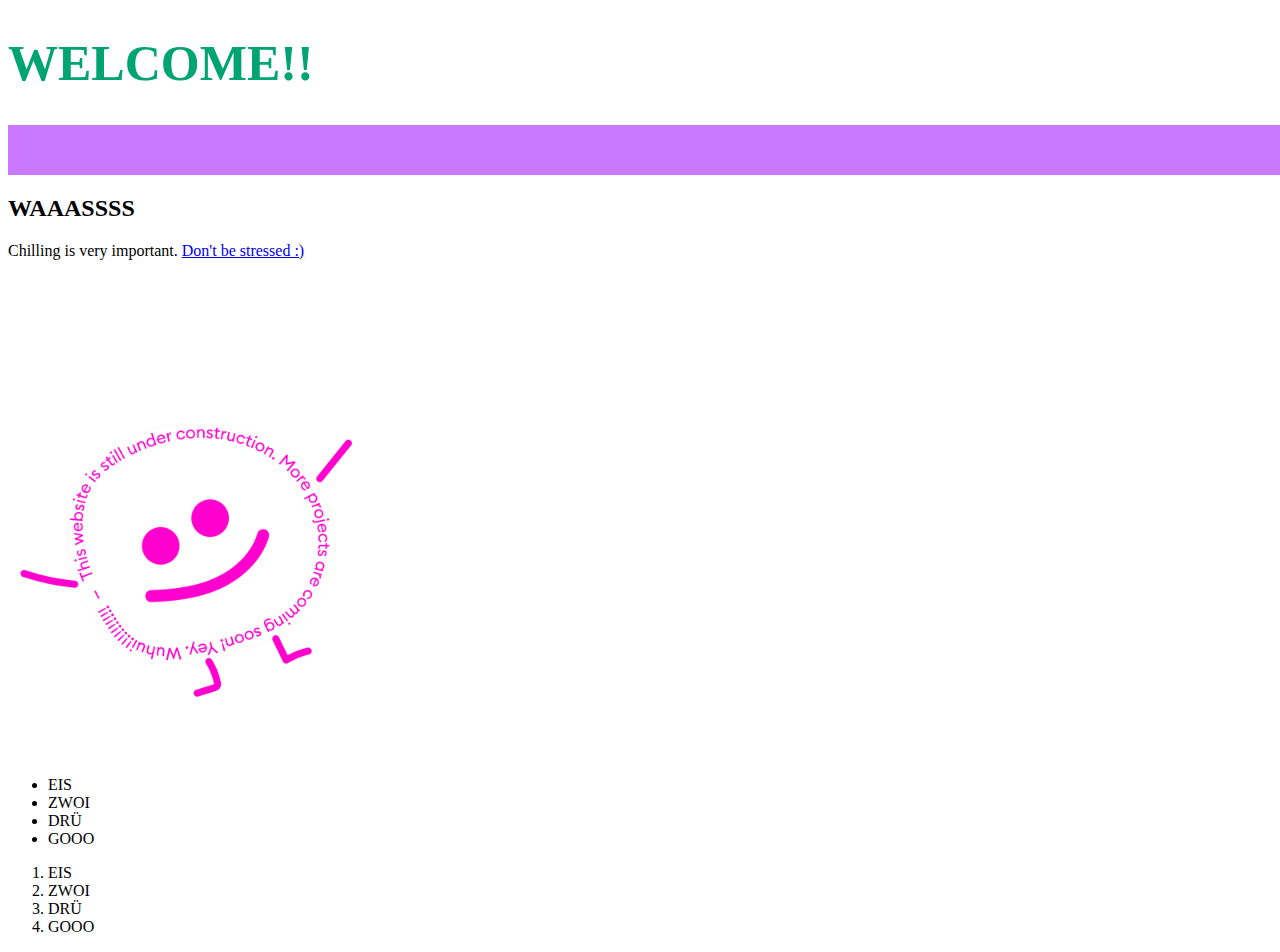
==== index.html @ 1b6818a6 "This is a html and css exercise." ====
<!DOCTYPE html>
<html lang="en">
<head>
    <title>HALLLOOOOOOO</title>
    <link href="style.css" rel="stylesheet" type="text/css">
</head>

<body>
    <h1 class="pagetitle">WELCOME!!</h1>
    <div style="width: 1700px; height: 50px; background-color: rgb(201, 120, 255);"></div>
    <h2>WAAASSSS</h2>
    <p> Chilling is very important.
        <a href="https://giphy.com/gifs/chill-relax-chilling-jeCSe7Qqc7NwKUzxH7" target = "_blank"> Don't be stressed :)</a>
    </p>


    <img src="img/smiley_en.GIF" alt="smiley" style="height: 400px; width: 400px;">

    <iframe src="https://giphy.com/embed/9q0kzjmk6jFRlQvKJc" width="480" height="480" frameBorder="0" class="giphy-embed" allowFullScreen></iframe><p><a href="https://giphy.com/gifs/fox-9q0kzjmk6jFRlQvKJc"></a></p>
    
    <ul>
        <li>EIS</li>
        <li>ZWOI</li>
        <li>DRÜ</li>
        <li>GOOO</li>
    </ul>

    <ol>
        <li>EIS</li>
        <li>ZWOI</li>
        <li>DRÜ</li>
        <li>GOOO</li>
    </ol>

</body>
---- style.css ----
.pagetitle {
    color: rgb(0, 164, 112);
    font-size: 50px;
}
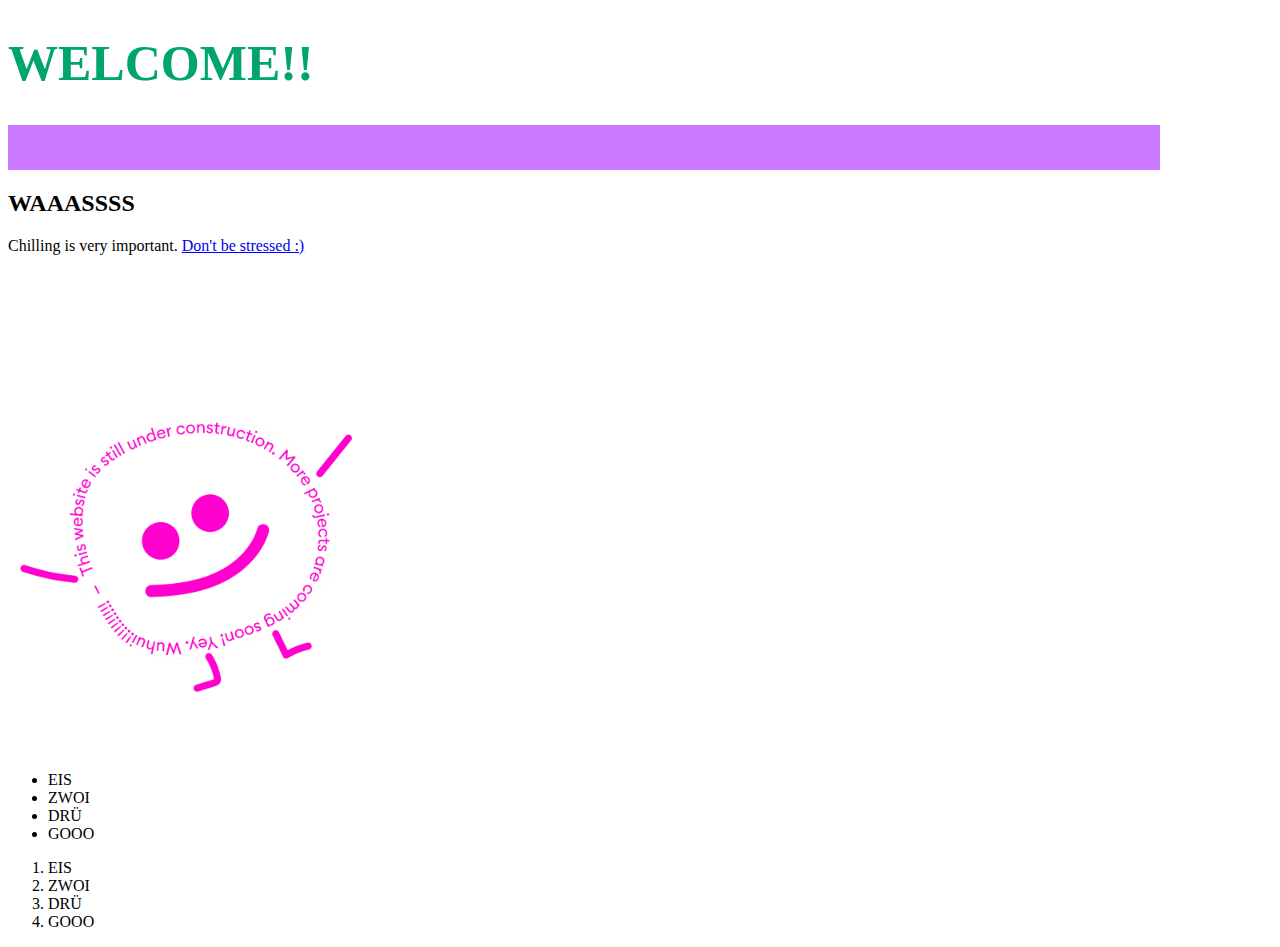
==== commit 02d132da: "item card" ====
--- a/index.html
+++ b/index.html
@@ -7,7 +7,7 @@
 
 <body>
     <h1 class="pagetitle">WELCOME!!</h1>
-    <div style="width: 1700px; height: 50px; background-color: rgb(201, 120, 255);"></div>
+    <div class="balken"></div>
     <h2>WAAASSSS</h2>
     <p> Chilling is very important.
         <a href="https://giphy.com/gifs/chill-relax-chilling-jeCSe7Qqc7NwKUzxH7" target = "_blank"> Don't be stressed :)</a>
--- a/style.css
+++ b/style.css
@@ -3,3 +3,10 @@
     font-size: 50px;
 }
 
+.balken {
+    position: relative;
+    width: 90vw; 
+    height: 5vh; 
+    background-color: rgb(201, 120, 255);
+}
+
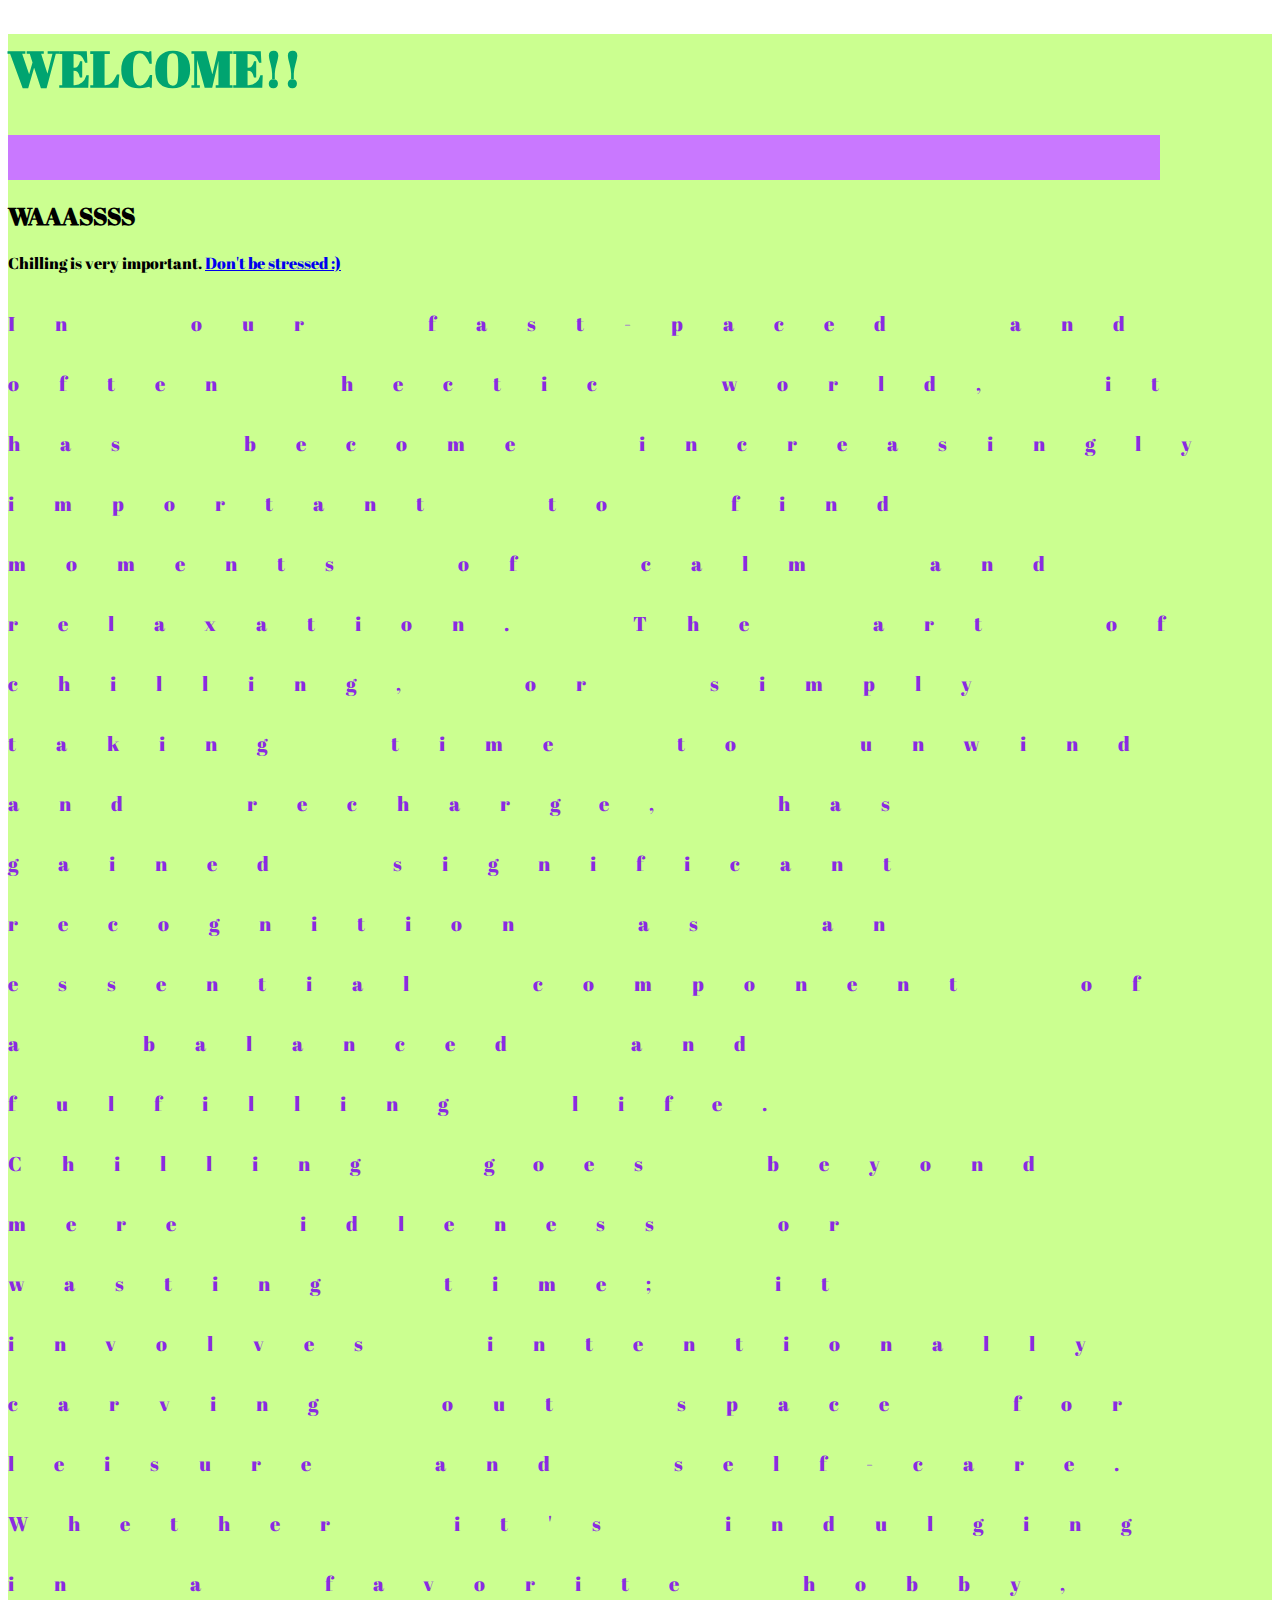
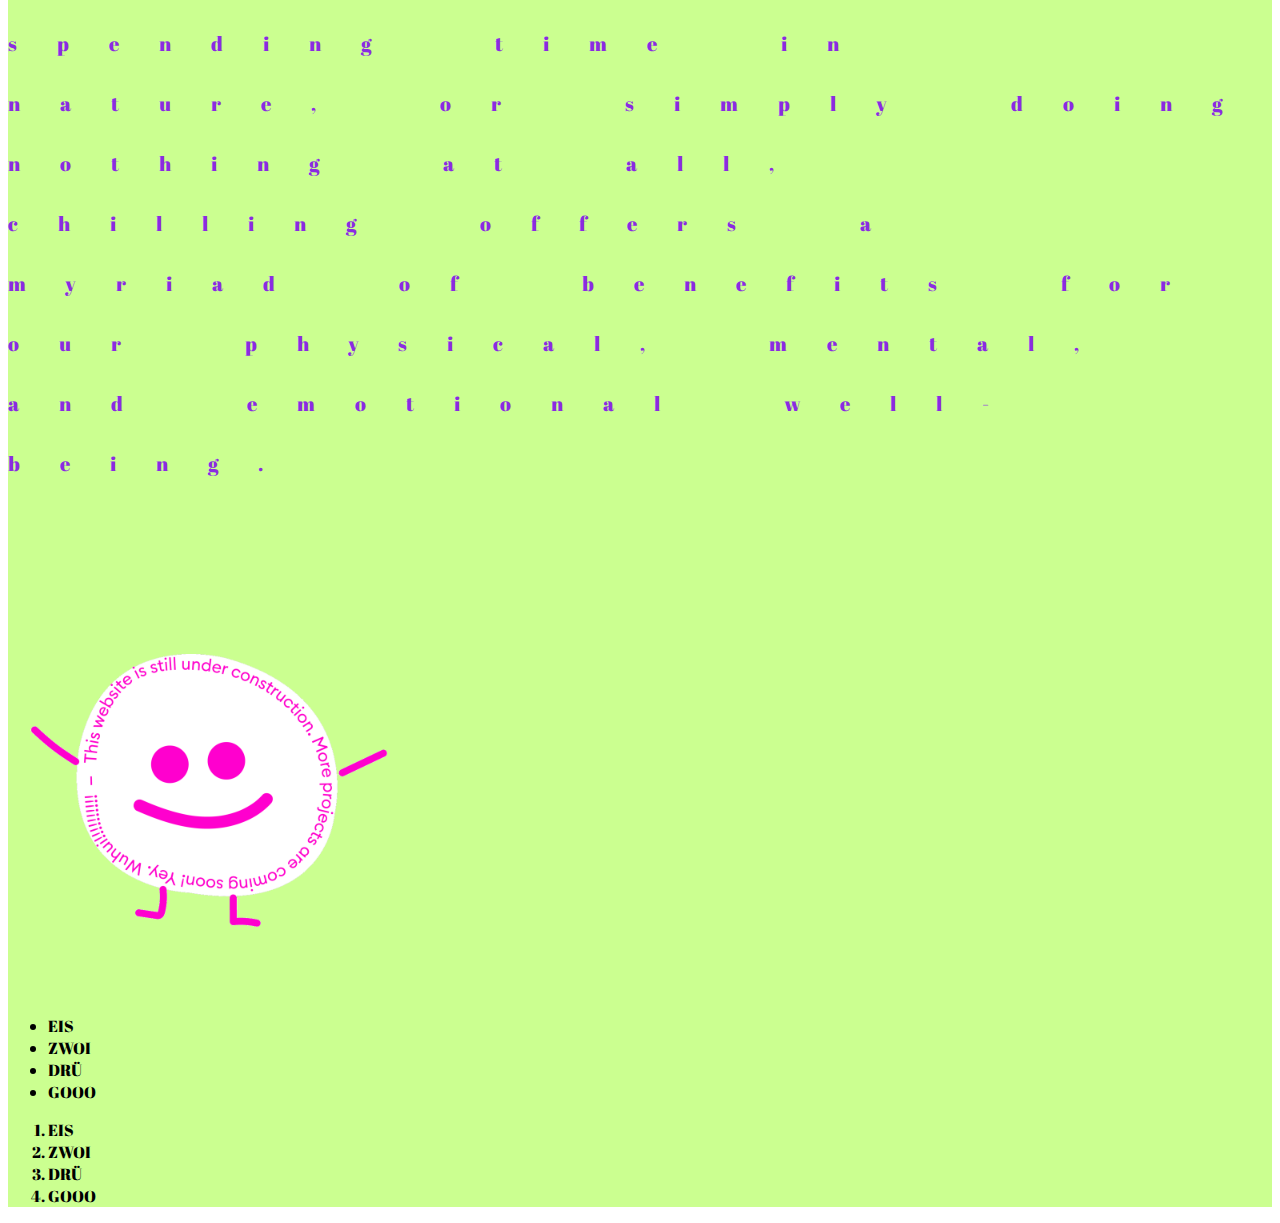
==== commit 8cb3044c: "javascript übung" ====
--- a/index.html
+++ b/index.html
@@ -3,34 +3,47 @@
 <head>
     <title>HALLLOOOOOOO</title>
     <link href="style.css" rel="stylesheet" type="text/css">
+    <link rel="preconnect" href="https://fonts.googleapis.com">
+    <link rel="preconnect" href="https://fonts.gstatic.com" crossorigin>
+    <link href="https://fonts.googleapis.com/css2?family=Abril+Fatface&display=swap" rel="stylesheet">
+    <script src="main.js"></script>
 </head>
 
 <body>
-    <h1 class="pagetitle">WELCOME!!</h1>
-    <div class="balken"></div>
-    <h2>WAAASSSS</h2>
-    <p> Chilling is very important.
-        <a href="https://giphy.com/gifs/chill-relax-chilling-jeCSe7Qqc7NwKUzxH7" target = "_blank"> Don't be stressed :)</a>
-    </p>
+    <div class="pagestyle">
+        <h1 class="pagetitle">WELCOME!!</h1>
+        <div class="balken"></div>
+        <h2>WAAASSSS</h2>
+        <p> Chilling is very important.
+            <a href="https://giphy.com/gifs/chill-relax-chilling-jeCSe7Qqc7NwKUzxH7" target = "_blank"> Don't be stressed :)</a>
+        </p>
 
+        <p class="text"> In our fast-paced and often hectic world, it has become increasingly 
+            important to find moments of calm and relaxation. The art of chilling, or simply taking time to unwind and recharge, 
+            has gained significant recognition as an essential component of a balanced and fulfilling life. Chilling goes beyond 
+            mere idleness or wasting time; it involves intentionally carving out space for leisure and self-care.
+            Whether it's indulging in a favorite hobby, spending time in nature, or simply doing nothing at all, chilling 
+            offers a myriad of benefits for our physical, mental, and emotional well-being.
+        </p>
 
-    <img src="img/smiley_en.GIF" alt="smiley" style="height: 400px; width: 400px;">
+        <img src="img/smiley_en.GIF" alt="smiley" style="height: 400px; width: 400px;">
 
-    <iframe src="https://giphy.com/embed/9q0kzjmk6jFRlQvKJc" width="480" height="480" frameBorder="0" class="giphy-embed" allowFullScreen></iframe><p><a href="https://giphy.com/gifs/fox-9q0kzjmk6jFRlQvKJc"></a></p>
+        <iframe src="https://giphy.com/embed/9q0kzjmk6jFRlQvKJc" width="480" height="480" frameBorder="0" class="giphy-embed" allowFullScreen></iframe><p><a href="https://giphy.com/gifs/fox-9q0kzjmk6jFRlQvKJc"></a></p>
     
-    <ul>
-        <li>EIS</li>
-        <li>ZWOI</li>
-        <li>DRÜ</li>
-        <li>GOOO</li>
-    </ul>
+        <ul>
+            <li>EIS</li>
+            <li>ZWOI</li>
+            <li>DRÜ</li>
+            <li>GOOO</li>
+        </ul>
 
-    <ol>
-        <li>EIS</li>
-        <li>ZWOI</li>
-        <li>DRÜ</li>
-        <li>GOOO</li>
-    </ol>
+        <ol>
+            <li>EIS</li>
+            <li>ZWOI</li>
+            <li>DRÜ</li>
+            <li>GOOO</li>
+        </ol>
+    </div>
 
 </body>
 
--- a/style.css
+++ b/style.css
@@ -2,6 +2,7 @@
     color: rgb(0, 164, 112);
     font-size: 50px;
 }
+
 
 .balken {
     position: relative;
@@ -10,3 +11,24 @@
     background-color: rgb(201, 120, 255);
 }
 
+.pagestyle {
+    font-family: 'Abril Fatface', cursive;
+    background-color: rgb(203, 255, 144);
+}
+
+.text {
+    color: rgb(255, 0, 0);
+    line-height: 3em;
+    word-spacing: 8em;
+    font-size: 13px;
+    letter-spacing: 2em;
+}
+
+@media only screen and (min-width: 800px) {
+    .text {
+        word-spacing: 2em;
+        color: blueviolet;
+        font-size: 20px;
+    }
+}
+
